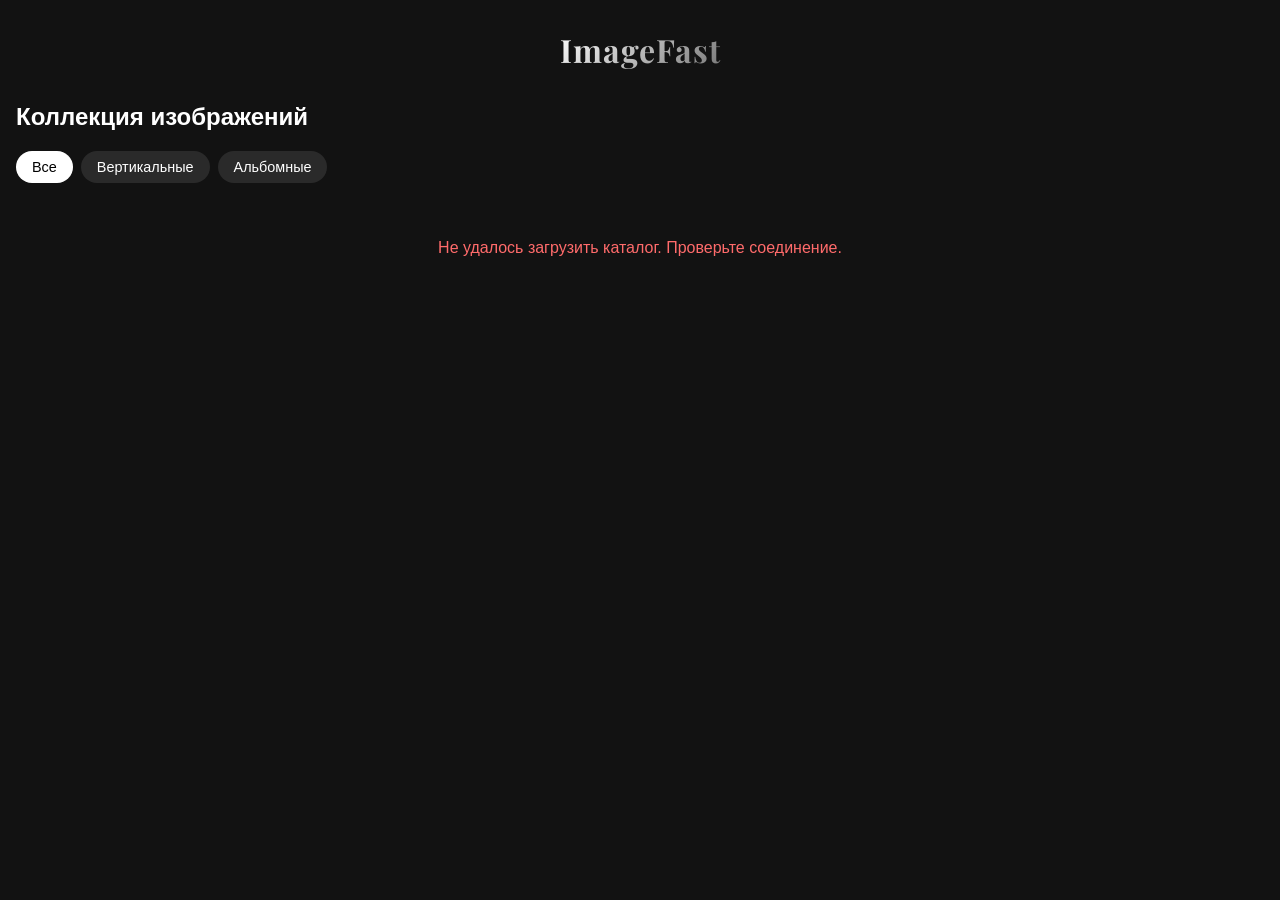
==== index.html @ 4d8ed480 "яндекс метрики" ====
<!DOCTYPE html>
<html lang="ru">
<head>
    <meta charset="UTF-8">
    <meta name="viewport" content="width=device-width, initial-scale=1.0">
    <title>ImageFast</title>

    <!-- Yandex.Metrika counter -->
<script type="text/javascript">
    (function(m,e,t,r,i,k,a){
        m[i]=m[i]||function(){(m[i].a=m[i].a||[]).push(arguments)};
        m[i].l=1*new Date();
        for (var j = 0; j < document.scripts.length; j++) {if (document.scripts[j].src === r) { return; }}
        k=e.createElement(t),a=e.getElementsByTagName(t)[0],k.async=1,k.src=r,a.parentNode.insertBefore(k,a)
    })(window, document,'script','https://mc.yandex.ru/metrika/tag.js?id=112737054', 'ym');

    ym(112737054, 'init', {ssr:true, webvisor:true, clickmap:true, ecommerce:"dataLayer", referrer: document.referrer, url: location.href, accurateTrackBounce:true, trackLinks:true});
</script>
<noscript><div><img src="https://mc.yandex.ru/watch/112737054" style="position:absolute; left:-9999px;" alt="" /></div></noscript>
<!-- /Yandex.Metrika counter -->

    <link rel="icon" type="image/png" href="ImageFast_logo.png">
    <!-- Подключаем выразительный шрифт для логотипа -->
    <link href="https://fonts.googleapis.com/css2?family=Playfair+Display:ital,wght@0,700;1,700&display=swap" rel="stylesheet">
    <!-- Подключаем файл стилей -->
    <link rel="stylesheet" href="style.css">
</head>
<body>

    <!-- Отдельная верхняя полоса для логотипа -->
    <div class="brand-banner">
        <div class="brand-logo-center">ImageFast</div>
    </div>

    <header class="main-header">
        <div class="header-top">
            <h1 id="header-title" class="header-title">Коллекция изображений </h1>
            <button id="header-back-btn" class="back-btn hidden-view" onclick="switchView('categories')">← Назад</button>
        </div>
        
        <div class="filters" id="filters-container">
            <button class="chip active" onclick="setOrientation(null)">Все</button>
            <button class="chip" onclick="setOrientation('portrait')">Вертикальные</button>
            <button class="chip" onclick="setOrientation('landscape')">Альбомные</button>
        </div>
    </header>

    <main>
        <div id="loader" class="loading">Загрузка каталога...</div>

        <div id="categories-view" class="view-container">
            <div id="categories-grid" class="grid"></div>
        </div>

        <div id="wallpapers-view" class="view-container hidden-view">
            <div id="wallpapers-grid" class="grid"></div>
        </div>
    </main>

    <div id="imageModal" class="modal">
        <button class="back-btn modal-close" onclick="closeImage()">← Назад</button>
        
        <div id="modalLoader" class="modal-loader">
            <div class="spinner"></div>
            <div></div>
        </div>

        <!-- Главное изображение сразу принимает эскиз, а по onload подгружает оригинал -->
        <img id="modalImg" src="" alt="Wallpaper">
        
        <div class="modal-nav">
            <button class="nav-circle-btn" onclick="prevImage()" title="Предыдущая">←</button>
            <button class="nav-circle-btn" onclick="nextImage()" title="Следующая">→</button>
        </div>
    </div>

    <script>
        const BASE_DOMAIN = "https://yaaru18058.github.io/QuickImagesCatalog/";
        
        const categoryNameMap = {
            "nature": "Природа",
            "anime": "Аниме",
            "cyberpunk": "Киберпанк",
            "minimalist": "Минимализм",
            "space": "Космос",
            "cars": "Автомобили",
            "cityscape": "Городской пейзаж",
            "dark": "Темные",
            "fantasy": "Фэнтези",
            "abstract": "Абстракция",
            "gaming": "Игры",
            "mountains": "Горы",
            "ocean": "Океан",
            "animals": "Животные",
            "architecture": "Архитектура",
            "retro": "Ретро",
            "sci-fi": "Научная фантастика",
            "sunset": "Закат",
            "neon": "Неон",
            "pixel art": "Пиксель-арт",
            "imported": "Популярные"
        };

        let allWallpapers = [];
        let currentOrientation = null;
        let selectedCategory = null;
        let savedScrollPosition = 0;

        let currentFilteredList = [];
        let currentIndex = 0;

        async function init() {
            try {
                const response = await fetch(BASE_DOMAIN + "catalog.json");
                if (!response.ok) throw new Error("Ошибка загрузки сети");
                allWallpapers = await response.json();
                
                document.getElementById('loader').style.display = 'none';
                renderCategories();
            } catch (e) {
                console.error(e);
                document.getElementById('loader').innerHTML = '<div class="error">Не удалось загрузить каталог. Проверьте соединение.</div>';
            }
        }

        function setOrientation(orientation) {
            currentOrientation = orientation;
            
            document.querySelectorAll('.filters .chip').forEach(btn => {
                btn.classList.remove('active');
                if ((orientation === null && btn.textContent === 'Все') ||
                    (orientation === 'portrait' && btn.textContent === 'Вертикальные') ||
                    (orientation === 'landscape' && btn.textContent === 'Альбомные')) {
                    btn.classList.add('active');
                }
            });

            if (selectedCategory) {
                renderWallpapersContent(selectedCategory);
            } else {
                renderCategoriesContent();
            }
        }

        function switchView(targetView) {
            const catView = document.getElementById('categories-view');
            const wallView = document.getElementById('wallpapers-view');

            const activeView = (targetView === 'wallpapers') ? catView : wallView;
            activeView.classList.add('fade-out');

            if (targetView === 'wallpapers') {
                savedScrollPosition = window.scrollY;
                window.scrollTo({ top: 0, behavior: 'smooth' });
            }

            setTimeout(() => {
                if (targetView === 'categories') {
                    selectedCategory = null;
                    
                    document.getElementById('header-title').classList.remove('hidden-view');
                    document.getElementById('header-back-btn').classList.add('hidden-view');
                    document.getElementById('filters-container').style.display = 'flex';

                    catView.classList.remove('hidden-view');
                    wallView.classList.add('hidden-view');
                    renderCategoriesContent();

                    window.scrollTo(0, savedScrollPosition);
                } else {
                    document.getElementById('header-title').classList.add('hidden-view');
                    document.getElementById('header-back-btn').classList.remove('hidden-view');
                    document.getElementById('filters-container').style.display = 'none';

                    catView.classList.add('hidden-view');
                    wallView.classList.remove('hidden-view');
                    renderWallpapersContent(selectedCategory);
                }

                catView.classList.remove('fade-out');
                wallView.classList.remove('fade-out');
            }, 200);
        }

        function renderCategories() {
            selectedCategory = null;
            document.getElementById('header-title').classList.remove('hidden-view');
            document.getElementById('header-back-btn').classList.add('hidden-view');
            document.getElementById('filters-container').style.display = 'flex';

            document.getElementById('categories-view').classList.remove('hidden-view');
            document.getElementById('wallpapers-view').classList.add('hidden-view');
            renderCategoriesContent();
        }

        function renderCategoriesContent() {
            const uniqueQueries = [...new Set(allWallpapers.map(item => item.category).filter(Boolean))];
            const grid = document.getElementById('categories-grid');
            grid.innerHTML = '';

            uniqueQueries.forEach(catQuery => {
                const title = categoryNameMap[catQuery.toLowerCase()] || 
                    (catQuery.charAt(0).toUpperCase() + catQuery.slice(1));

                const found = allWallpapers.find(item => 
                    item.category && item.category.toLowerCase() === catQuery.toLowerCase() &&
                    (currentOrientation === null || (item.orientation && item.orientation.toLowerCase() === currentOrientation.toLowerCase()))
                ) || allWallpapers.find(item => item.category && item.category.toLowerCase() === catQuery.toLowerCase());

                const pathForPreview = found ? (found.thumb_path || found.path) : '';
                const previewUrl = pathForPreview ? BASE_DOMAIN + pathForPreview : '';

                const card = document.createElement('div');
                card.className = 'card';
                card.onclick = () => selectCategory(catQuery);
                card.innerHTML = `
                    <img src="${previewUrl}" alt="${title}" loading="lazy">
                    <div class="card-overlay">
                        <div class="card-title">${title}</div>
                    </div>
                `;
                grid.appendChild(card);
            });
        }

        function selectCategory(categoryQuery) {
            selectedCategory = categoryQuery;
            switchView('wallpapers');
        }

        function renderWallpapersContent(categoryQuery) {
            const grid = document.getElementById('wallpapers-grid');
            grid.innerHTML = '';

            currentFilteredList = allWallpapers.filter(item => {
                const matchesCategory = item.category && item.category.toLowerCase() === categoryQuery.toLowerCase();
                const matchesOrientation = currentOrientation === null || (item.orientation && item.orientation.toLowerCase() === currentOrientation.toLowerCase());
                return matchesCategory && matchesOrientation;
            });

            if (currentFilteredList.length === 0) {
                const emptyMsg = document.createElement('div');
                emptyMsg.style.gridColumn = "1 / -1";
                emptyMsg.style.textAlign = "center";
                emptyMsg.style.color = "var(--text-gray)";
                emptyMsg.style.marginTop = "40px";
                emptyMsg.textContent = "В этой категории пока нет картинок";
                grid.appendChild(emptyMsg);
                return;
            }

            currentFilteredList.forEach((wallpaper, index) => {
                const pathToUse = wallpaper.thumb_path || wallpaper.path;
                const imageUrl = BASE_DOMAIN + pathToUse;

                const card = document.createElement('div');
                card.className = 'card';
                card.onclick = () => openImageByIndex(index);
                card.innerHTML = `
                    <img src="${imageUrl}" alt="Wallpaper" loading="lazy">
                `;
                grid.appendChild(card);
            });
        }

        function openImageByIndex(index) {
            currentIndex = index;
            
            const modal = document.getElementById('imageModal');
            modal.style.display = 'flex';
            setTimeout(() => modal.classList.add('active'), 10);

            updateModalImage();
        }

        function updateModalImage() {
            if (currentFilteredList.length === 0) return;
            
            const modalImg = document.getElementById('modalImg');
            const modalLoader = document.getElementById('modalLoader');
            
            modalImg.classList.remove('loaded');
            modalLoader.style.opacity = '1';
            modalLoader.style.display = 'flex';

            const wallpaper = currentFilteredList[currentIndex];
            
            // 1. Мгновенно показываем эскиз в качестве основы в модалке
            const thumbToUse = wallpaper.thumb_path || wallpaper.path;
            if (thumbToUse) {
                modalImg.src = BASE_DOMAIN + thumbToUse;
            }

            // 2. Фоном начинаем загружать оригинальное изображение
            const originalUrl = BASE_DOMAIN + wallpaper.path;
            const fullImg = new Image();
            fullImg.src = originalUrl;
            fullImg.onload = () => {
                // Когда оригинал скачался, подменяем источник у основного тега img
                modalImg.src = originalUrl;
                modalImg.classList.add('loaded');
                modalLoader.style.opacity = '0';
                setTimeout(() => {
                    if (modalLoader.style.opacity === '0') {
                        modalLoader.style.display = 'none';
                    }
                }, 300);
            };
        }

        function nextImage() {
            if (currentFilteredList.length === 0) return;
            currentIndex = (currentIndex + 1) % currentFilteredList.length;
            updateModalImage();
        }

        function prevImage() {
            if (currentFilteredList.length === 0) return;
            currentIndex = (currentIndex - 1 + currentFilteredList.length) % currentFilteredList.length;
            updateModalImage();
        }

        function closeImage() {
            const modal = document.getElementById('imageModal');
            modal.classList.remove('active');
            
            setTimeout(() => {
                modal.style.display = 'none';
                document.getElementById('modalImg').src = '';
                document.getElementById('modalImg').classList.remove('loaded');
            }, 300);
        }

        init();
    </script>
</body>
</html>
---- style.css ----
:root {
    --bg-color: #121212;
    --card-bg: #1e1e1e;
    --text-color: #ffffff;
    --text-gray: #aaaaaa;
    --chip-bg: #2a2a2a;
    --accent: #ffffff;
}

* {
    box-sizing: border-box;
    margin: 0;
    padding: 0;
}

body {
    font-family: -apple-system, BlinkMacSystemFont, "Segoe UI", Roboto, Helvetica, Arial, sans-serif;
    background-color: var(--bg-color);
    color: var(--text-color);
    padding: 16px;
    scroll-behavior: smooth;
}

/* Отдельная верхняя полоса для логотипа */
.brand-banner {
    text-align: center;
    padding: 12px 0 20px 0;
    margin-bottom: 4px;
}

/* Выразительный логотип ImageFast */
.brand-logo-center {
    font-family: 'Playfair Display', Georgia, serif;
    font-size: 2rem;
    font-weight: 700;
    letter-spacing: 1px;
    background: linear-gradient(135deg, #ffffff 0%, #777777 100%);
    -webkit-background-clip: text;
    -webkit-text-fill-color: transparent;
    display: inline-block;
}

/* Шапка каталога */
.main-header {
    position: relative;
    background-color: var(--bg-color);
    z-index: 50;
    padding-bottom: 12px;
    margin-bottom: 16px;
}

/* Контейнер верхней части шапки: заголовок и кнопка выровнены по одной линии */
.header-top {
    display: flex;
    align-items: center;
    justify-content: space-between;
    margin-bottom: 12px;
    min-height: 44px;
}

h1.header-title {
    font-size: 1.5rem;
    margin: 0;
}

/* Фильтры ориентации */
.filters {
    display: flex;
    gap: 8px;
    overflow-x: auto;
    padding-bottom: 4px;
}

.chip {
    background-color: var(--chip-bg);
    color: var(--text-color);
    border: none;
    padding: 8px 16px;
    border-radius: 20px;
    cursor: pointer;
    font-size: 0.9rem;
    white-space: nowrap;
    transition: background 0.2s ease, color 0.2s ease;
}

.chip.active {
    background-color: var(--accent);
    color: #000000;
    font-weight: 500;
}

.view-container {
    opacity: 1;
    transition: opacity 0.2s ease;
}

.view-container.fade-out {
    opacity: 0;
}

.hidden-view {
    display: none !important;
}

/* Сетка категорий и картинок */
.grid {
    display: grid;
    grid-template-columns: repeat(auto-fill, minmax(280px, 1fr));
    gap: 16px;
}

.card {
    background-color: var(--card-bg);
    border-radius: 12px;
    overflow: hidden;
    position: relative;
    height: 180px;
    cursor: pointer;
    box-shadow: 0 4px 6px rgba(0,0,0,0.3);
    transition: transform 0.3s ease, box-shadow 0.3s ease;
}

.card:hover {
    transform: translateY(-4px);
    box-shadow: 0 8px 15px rgba(0,0,0,0.4);
}

.card img {
    width: 100%;
    height: 100%;
    object-fit: cover;
    transition: opacity 0.3s ease;
}

.card-overlay {
    position: absolute;
    bottom: 0;
    left: 0;
    right: 0;
    top: 0;
    background: linear-gradient(to top, rgba(0,0,0,0.7) 0%, rgba(0,0,0,0.1) 60%);
    display: flex;
    align-items: flex-end;
    padding: 16px;
}

.card-title {
    font-size: 1.25rem;
    font-weight: 600;
    color: var(--text-color);
}

/* Единый стиль для обеих кнопок «Назад» */
.back-btn {
    background: rgba(255, 255, 255, 0.8);
    border: none;
    border-radius: 20px;
    cursor: pointer;
    display: inline-flex;
    align-items: center;
    gap: 6px;
    padding: 10px 16px;
    font-size: 0.95rem;
    font-weight: 500;
    color: #000;
    transition: background 0.2s ease;
}

.back-btn:hover {
    background: #ffffff;
}

/* Модальное окно просмотра */
.modal {
    display: none;
    position: fixed;
    top: 0;
    left: 0;
    width: 100%;
    height: 100%;
    background-color: rgba(0,0,0,0.95);
    justify-content: center;
    align-items: center;
    z-index: 1000;
    padding: 20px;
    opacity: 0;
    transition: opacity 0.3s ease;
}

.modal.active {
    opacity: 1;
}

.modal img#modalImg {
    max-width: 100%;
    max-height: 100%;
    object-fit: contain;
    /* Изначально картинка (эскиз) видна сразу, но с легким размытием/прозрачностью до подгрузки оригинала */
    opacity: 0.6;
    filter: blur(4px);
    transition: opacity 0.3s ease, filter 0.3s ease;
}

.modal img#modalImg.loaded {
    opacity: 1;
    filter: blur(0);
}

.modal-close {
    position: absolute;
    top: 16px;
    left: 16px;
    z-index: 1010;
}

.modal-loader {
    position: absolute;
    display: flex;
    flex-direction: column;
    align-items: center;
    justify-content: center;
    gap: 12px;
    color: var(--text-gray);
    font-size: 0.95rem;
    z-index: 1005;
    pointer-events: none; /* чтобы лоадер не мешал кликам */
    transition: opacity 0.3s ease;
}

.spinner {
    width: 36px;
    height: 36px;
    border: 3px solid rgba(255, 255, 255, 0.1);
    border-top: 3px solid #ffffff;
    border-radius: 50%;
    animation: spin 0.8s linear infinite;
}

@keyframes spin {
    0% { transform: rotate(0deg); }
    100% { transform: rotate(360deg); }
}

/* Десктопное положение навигации (по центру справа) */
.modal-nav {
    position: absolute;
    right: 20px;
    top: 50%;
    transform: translateY(-50%);
    display: flex;
    flex-direction: row;
    gap: 12px;
    z-index: 1010;
}

.nav-circle-btn {
    width: 48px;
    height: 48px;
    border-radius: 50%;
    background: rgba(255, 255, 255, 0.8);
    border: none;
    color: #000;
    font-size: 1.25rem;
    font-weight: bold;
    cursor: pointer;
    display: flex;
    align-items: center;
    justify-content: center;
    line-height: 1;
    padding: 0;
    transition: background 0.2s ease, transform 0.2s ease;
    box-shadow: 0 4px 10px rgba(0,0,0,0.4);
}

.nav-circle-btn:hover {
    background: #ffffff;
    transform: scale(1.08);
}

.error {
    color: #ff6b6b;
    text-align: center;
    margin-top: 40px;
}

.loading {
    text-align: center;
    color: var(--text-gray);
    margin-top: 40px;
}

/* Мобильная адаптация: переносим стрелки наверх вправо на один уровень с кнопкой «Назад» */
@media (max-width: 768px) {
    .modal-nav {
        top: 16px;
        right: 16px;
        transform: none;
        flex-direction: row;
        gap: 8px;
    }

    .nav-circle-btn {
        width: 40px;
        height: 40px;
        font-size: 1rem;
    }

    .back-btn {
        padding: 8px 12px;
        font-size: 0.85rem;
    }
}
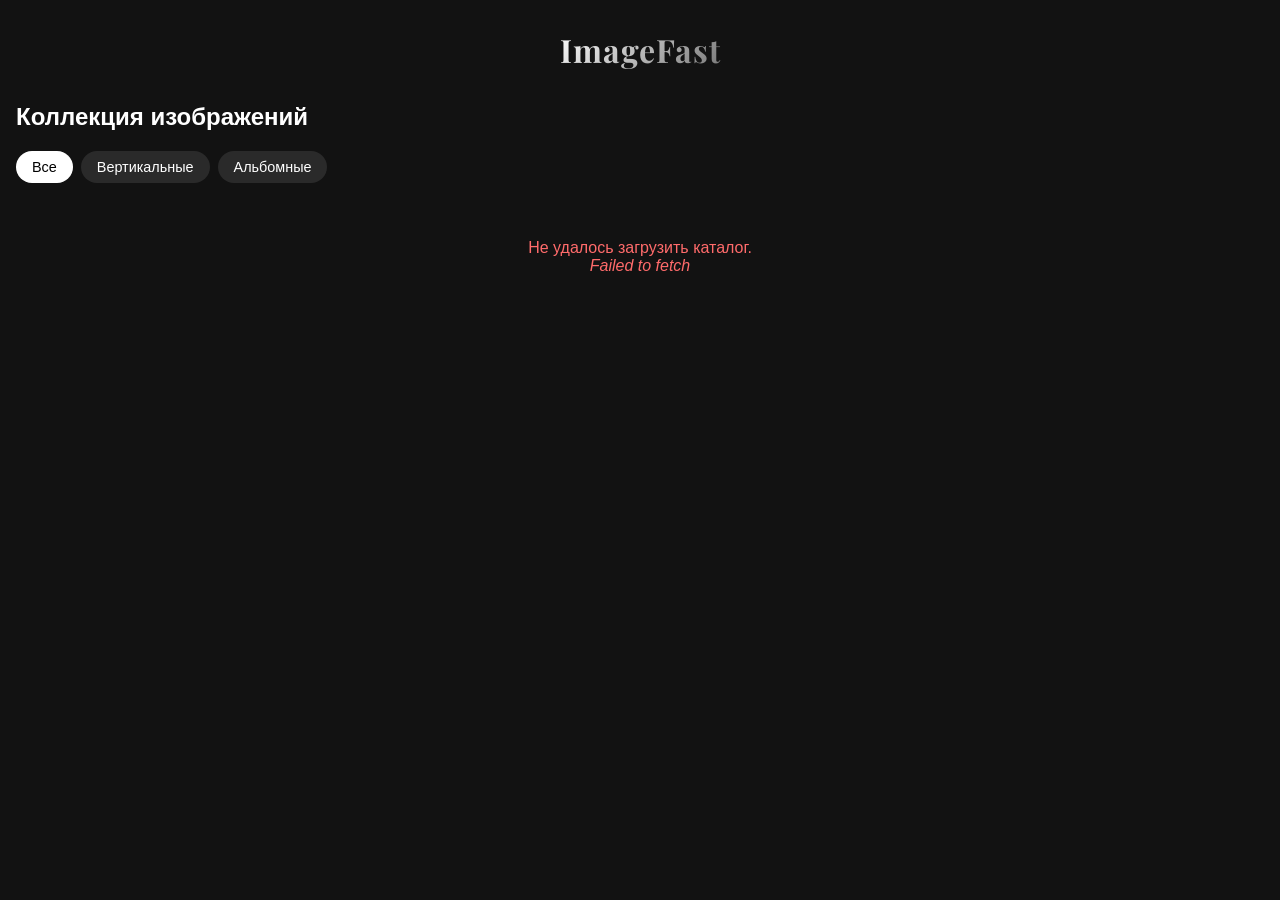
==== commit 1ef5571b: "добавлен конфиг" ====
--- a/index.html
+++ b/index.html
@@ -2,71 +2,64 @@
 <html lang="ru">
 <head>
     <meta charset="UTF-8">
+
+    <link rel="icon" type="image/png" href="ImageFast_logo.png">
+
     <meta name="viewport" content="width=device-width, initial-scale=1.0">
-    <title>ImageFast</title>
-
-    <!-- Yandex.Metrika counter -->
-<script type="text/javascript">
-    (function(m,e,t,r,i,k,a){
-        m[i]=m[i]||function(){(m[i].a=m[i].a||[]).push(arguments)};
-        m[i].l=1*new Date();
-        for (var j = 0; j < document.scripts.length; j++) {if (document.scripts[j].src === r) { return; }}
-        k=e.createElement(t),a=e.getElementsByTagName(t)[0],k.async=1,k.src=r,a.parentNode.insertBefore(k,a)
-    })(window, document,'script','https://mc.yandex.ru/metrika/tag.js?id=112737054', 'ym');
-
-    ym(112737054, 'init', {ssr:true, webvisor:true, clickmap:true, ecommerce:"dataLayer", referrer: document.referrer, url: location.href, accurateTrackBounce:true, trackLinks:true});
-</script>
-<noscript><div><img src="https://mc.yandex.ru/watch/112737054" style="position:absolute; left:-9999px;" alt="" /></div></noscript>
-<!-- /Yandex.Metrika counter -->
-
-    <link rel="icon" type="image/png" href="ImageFast_logo.png">
-    <!-- Подключаем выразительный шрифт для логотипа -->
-    <link href="https://fonts.googleapis.com/css2?family=Playfair+Display:ital,wght@0,700;1,700&display=swap" rel="stylesheet">
-    <!-- Подключаем файл стилей -->
-    <link rel="stylesheet" href="style.css">
+    <title></title>
+    <meta id="meta-description" name="description" content="">
+
+    <link id="canonical-url" rel="canonical" href="">
+
+    <script id="yandex-script" src="" async></script>
+    <noscript><div id="yandex-noscript"></div></noscript>
+
+    <link id="site-favicon" rel="icon" type="image/png" href="">
+    <link id="site-fonts" rel="stylesheet" href="">
+    <link id="site-styles" rel="stylesheet" href="">
 </head>
 <body>
 
-    <!-- Отдельная верхняя полоса для логотипа -->
     <div class="brand-banner">
-        <div class="brand-logo-center">ImageFast</div>
+        <div id="brand-logo" class="brand-logo-center" style="cursor: pointer;" onclick="goHome()"></div>
     </div>
 
     <header class="main-header">
         <div class="header-top">
-            <h1 id="header-title" class="header-title">Коллекция изображений </h1>
-            <button id="header-back-btn" class="back-btn hidden-view" onclick="switchView('categories')">← Назад</button>
+            <h1 id="header-title" class="header-title"></h1>
+            <button id="header-back-btn" class="back-btn hidden-view" onclick="goHome()"></button>
         </div>
         
         <div class="filters" id="filters-container">
-            <button class="chip active" onclick="setOrientation(null)">Все</button>
-            <button class="chip" onclick="setOrientation('portrait')">Вертикальные</button>
-            <button class="chip" onclick="setOrientation('landscape')">Альбомные</button>
+            <button id="filter-btn-all" class="chip active" onclick="setOrientation(null)"></button>
+            <button id="filter-btn-portrait" class="chip" onclick="setOrientation('portrait')"></button>
+            <button id="filter-btn-landscape" class="chip" onclick="setOrientation('landscape')"></button>
         </div>
     </header>
 
     <main>
-        <div id="loader" class="loading">Загрузка каталога...</div>
+        <div id="loader" class="loading"></div>
 
         <div id="categories-view" class="view-container">
             <div id="categories-grid" class="grid"></div>
         </div>
 
         <div id="wallpapers-view" class="view-container hidden-view">
+            <div id="category-description" class="category-description-box" style="margin-bottom: 20px; line-height: 1.6; color: var(--text-gray, #ccc); font-size: 1.05rem; padding: 0 10px;"></div>
             <div id="wallpapers-grid" class="grid"></div>
         </div>
     </main>
 
-    <div id="imageModal" class="modal">
-        <button class="back-btn modal-close" onclick="closeImage()">← Назад</button>
+    <div id="imageModal" class="modal" itemscope itemtype="http://schema.org/ImageObject">
+        <button id="modal-close-btn" class="back-btn modal-close" onclick="closeImage()"></button>
         
         <div id="modalLoader" class="modal-loader">
             <div class="spinner"></div>
             <div></div>
         </div>
 
-        <!-- Главное изображение сразу принимает эскиз, а по onload подгружает оригинал -->
-        <img id="modalImg" src="" alt="Wallpaper">
+        <img id="modalImg" src="" alt="Wallpaper" itemprop="contentUrl">
+        <meta itemprop="caption" id="modalCaption" content="Красивые обои для ПК и смартфона">
         
         <div class="modal-nav">
             <button class="nav-circle-btn" onclick="prevImage()" title="Предыдущая">←</button>
@@ -75,7 +68,10 @@
     </div>
 
     <script>
-        const BASE_DOMAIN = "https://yaaru18058.github.io/QuickImagesCatalog/";
+        let BASE_DOMAIN = "";
+        let CONFIG = {};
+
+        const DEFAULT_DESCRIPTION = "Бесплатные обои для рабочего стола и телефона в высоком разрешении. Огромная коллекция качественных картинок лесов, аниме, авто, космоса и пейзажей.";
         
         const categoryNameMap = {
             "nature": "Природа",
@@ -101,6 +97,30 @@
             "imported": "Популярные"
         };
 
+        const categoryDescriptions = {
+            "nature": "Красивые обои с природой на рабочий стол и телефон. Большая коллекция качественных картинок лесов, гор, рек и пейзажей в высоком разрешении.",
+            "anime": "Лучшие аниме обои и картинки для любителей японской анимации. Яркие и атмосферные заставки на экран смартфона или ПК.",
+            "cyberpunk": "Атмосферные обои в стиле киберпанк: футуристические города, неон, технологии и ночная эстетика для устройств.",
+            "minimalist": "Строгие и стильные минималистичные обои. Ничего лишнего — только чистые цвета и лаконичный дизайн для рабочего стола.",
+            "space": "Удивительные космические обои: звезды, галактики, туманности и планеты. Тайны Вселенной на заставках.",
+            "cars": "Крутые обои с автомобилями: спорткары, классика и суперкары в высоком качестве для истинных автолюбителей.",
+            "cityscape": "Обои с городскими пейзажами и ночными мегаполисами. Архитектура и огни больших городов на экране.",
+            "dark": "Темные и готические обои для любителей строгой эстетики и OLED-экранов. Стильные темные заставки.",
+            "fantasy": "Сказочные миры, магия и фантастические существа. Коллекция картинок в атмосфере фэнтези.",
+            "abstract": "Яркие и необычные абстрактные изображения, узоры и графические текстуры для оригинального оформления экрана.",
+            "gaming": "Игровые обои для геймеров: любимые персонажи, арты и кадры из популярных видеоигр.",
+            "mountains": "Величественные горные вершины, заснеженные склоны и альпийские пейзажи на заставки.",
+            "ocean": "Морские просторы, океанские волны, пляжи и подводный мир для любителей стихии воды.",
+            "animals": "Милые и дикие животные в высоком разрешении: качественные фотографии и арты зверей.",
+            "architecture": "Удивительные здания, мосты и памятники мировой архитектуры на рабочем столе.",
+            "retro": "Винтажные и ретро-обои в стиле прошлых десятилетий для создания особой атмосферы.",
+            "sci-fi": "Научная фантастика, футуризм, космические корабли и неизведанные миры.",
+            "sunset": "Красивейшие закаты и рассветы: краски неба, солнце и романтическая атмосфера.",
+            "neon": "Яркие неоновые подсветки, вывески и кибер-дизайн в темных тонах.",
+            "pixel art": "Пиксель-арт обои для ценителей ретро-гейминга и пиксельной графики.",
+            "imported": "Популярные и самые скачиваемые обои и заставки для телефонов и ПК."
+        };
+
         let allWallpapers = [];
         let currentOrientation = null;
         let selectedCategory = null;
@@ -109,28 +129,136 @@
         let currentFilteredList = [];
         let currentIndex = 0;
 
+        function getDayOfWeekSeed() {
+            const now = new Date();
+            const year = now.getFullYear();
+            const startOfYear = new Date(year, 0, 1);
+            const weekNumber = Math.ceil((((now - startOfYear) / 86400000) + startOfYear.getDay() + 1) / 7);
+            const dayOfWeek = now.getDay();
+            return year * 1000 + weekNumber * 10 + dayOfWeek;
+        }
+
+        function createSeededRandom(seed) {
+            let s = seed % 2147483647;
+            if (s <= 0) s += 2147483646;
+            return function() {
+                s = (s * 16807) % 2147483647;
+                return (s - 1) / 2147483646;
+            };
+        }
+
+        function seededShuffle(array, seed) {
+            const arr = [...array];
+            const rnd = createSeededRandom(seed);
+            for (let i = arr.length - 1; i > 0; i--) {
+                const j = Math.floor(rnd() * (i + 1));
+                [arr[i], arr[j]] = [arr[j], arr[i]];
+            }
+            return arr;
+        }
+
+        function applyConfigUI() {
+            document.title = CONFIG.defaultTitle || "ImageFast";
+            document.getElementById('meta-description').setAttribute('content', CONFIG.defaultDescription || DEFAULT_DESCRIPTION);
+
+            document.getElementById('brand-logo').textContent = CONFIG.siteName || "ImageFast";
+            document.getElementById('header-title').textContent = CONFIG.headerTitle || "Коллекция изображений";
+            
+            const backText = CONFIG.backButtonText || "← Назад";
+            document.getElementById('header-back-btn').textContent = backText;
+            document.getElementById('modal-close-btn').textContent = backText;
+
+            document.getElementById('loader').textContent = CONFIG.loaderText || "Загрузка каталога...";
+
+            document.getElementById('filter-btn-all').textContent = CONFIG.filterAllText || "Все";
+            document.getElementById('filter-btn-portrait').textContent = CONFIG.filterPortraitText || "Вертикальные";
+            document.getElementById('filter-btn-landscape').textContent = CONFIG.filterLandscapeText || "Альбомные";
+
+            if (CONFIG.logoPath) {
+                document.getElementById('site-favicon').href = CONFIG.logoPath;
+            }
+            if (CONFIG.fontsUrl) {
+                document.getElementById('site-fonts').href = CONFIG.fontsUrl;
+            }
+            if (CONFIG.stylesUrl) {
+                document.getElementById('site-styles').href = CONFIG.stylesUrl;
+            }
+            if (CONFIG.yandexScriptSrc) {
+                document.getElementById('yandex-script').src = CONFIG.yandexScriptSrc;
+            }
+            if (CONFIG.yandexMetrikaId) {
+                const noscriptContainer = document.getElementById('yandex-noscript');
+                if (noscriptContainer) {
+                    noscriptContainer.innerHTML = `<div><img src="https://mc.yandex.ru/watch/${CONFIG.yandexMetrikaId}" style="position:absolute; left:-9999px;" alt="" /></div>`;
+                }
+            }
+        }
+
         async function init() {
             try {
-                const response = await fetch(BASE_DOMAIN + "catalog.json");
-                if (!response.ok) throw new Error("Ошибка загрузки сети");
+                const configResponse = await fetch("config.json");
+                if (!configResponse.ok) {
+                    throw new Error("Не удалось загрузить файл config.json");
+                }
+                CONFIG = await configResponse.json();
+
+                applyConfigUI();
+
+                BASE_DOMAIN = CONFIG.imagesCatalogUrl || "";
+                if (BASE_DOMAIN && !BASE_DOMAIN.endsWith('/')) {
+                    BASE_DOMAIN += '/';
+                }
+
+                const catalogFileName = CONFIG.catalogFileName || "catalog.json";
+                const response = await fetch(BASE_DOMAIN + catalogFileName);
+                if (!response.ok) {
+                    throw new Error(`Ошибка загрузки ${catalogFileName} (${response.status})`);
+                }
+                
                 allWallpapers = await response.json();
                 
                 document.getElementById('loader').style.display = 'none';
-                renderCategories();
+
+                const urlParams = new URLSearchParams(window.location.search);
+                const categoryParam = urlParams.get('category');
+
+                if (categoryParam) {
+                    selectCategory(categoryParam, false);
+                } else {
+                    renderCategories();
+                }
             } catch (e) {
                 console.error(e);
-                document.getElementById('loader').innerHTML = '<div class="error">Не удалось загрузить каталог. Проверьте соединение.</div>';
+                document.getElementById('loader').innerHTML = `<div class="error">Не удалось загрузить каталог.<br><em>${e.message}</em></div>`;
+            }
+        }
+
+        window.addEventListener('popstate', (event) => {
+            if (event.state && event.state.category) {
+                selectCategory(event.state.category, false);
+            } else {
+                switchView('categories', false);
+            }
+        });
+
+        function goHome() {
+            if (selectedCategory) {
+                switchView('categories', true);
             }
         }
 
         function setOrientation(orientation) {
             currentOrientation = orientation;
             
+            const btnAll = CONFIG.filterAllText || "Все";
+            const btnPortrait = CONFIG.filterPortraitText || "Вертикальные";
+            const btnLandscape = CONFIG.filterLandscapeText || "Альбомные";
+
             document.querySelectorAll('.filters .chip').forEach(btn => {
                 btn.classList.remove('active');
-                if ((orientation === null && btn.textContent === 'Все') ||
-                    (orientation === 'portrait' && btn.textContent === 'Вертикальные') ||
-                    (orientation === 'landscape' && btn.textContent === 'Альбомные')) {
+                if ((orientation === null && btn.textContent === btnAll) ||
+                    (orientation === 'portrait' && btn.textContent === btnPortrait) ||
+                    (orientation === 'landscape' && btn.textContent === btnLandscape)) {
                     btn.classList.add('active');
                 }
             });
@@ -142,7 +270,7 @@
             }
         }
 
-        function switchView(targetView) {
+        function switchView(targetView, pushState = true) {
             const catView = document.getElementById('categories-view');
             const wallView = document.getElementById('wallpapers-view');
 
@@ -162,6 +290,19 @@
                     document.getElementById('header-back-btn').classList.add('hidden-view');
                     document.getElementById('filters-container').style.display = 'flex';
 
+                    document.title = CONFIG.defaultTitle || "ImageFast";
+                    document.getElementById('meta-description').setAttribute('content', CONFIG.defaultDescription || DEFAULT_DESCRIPTION);
+                    
+                    const canonicalTag = document.getElementById('canonical-url');
+                    if (canonicalTag) {
+                        canonicalTag.setAttribute('href', BASE_DOMAIN);
+                    }
+
+                    if (pushState) {
+                        const newUrl = window.location.pathname;
+                        history.pushState(null, '', newUrl);
+                    }
+
                     catView.classList.remove('hidden-view');
                     wallView.classList.add('hidden-view');
                     renderCategoriesContent();
@@ -190,31 +331,53 @@
 
             document.getElementById('categories-view').classList.remove('hidden-view');
             document.getElementById('wallpapers-view').classList.add('hidden-view');
+            
+            document.title = CONFIG.defaultTitle || "ImageFast";
+            document.getElementById('meta-description').setAttribute('content', CONFIG.defaultDescription || DEFAULT_DESCRIPTION);
+            
+            const canonicalTag = document.getElementById('canonical-url');
+            if (canonicalTag) {
+                canonicalTag.setAttribute('href', BASE_DOMAIN);
+            }
+
             renderCategoriesContent();
         }
 
         function renderCategoriesContent() {
+            const seed = getDayOfWeekSeed();
+            
             const uniqueQueries = [...new Set(allWallpapers.map(item => item.category).filter(Boolean))];
+
             const grid = document.getElementById('categories-grid');
             grid.innerHTML = '';
 
             uniqueQueries.forEach(catQuery => {
-                const title = categoryNameMap[catQuery.toLowerCase()] || 
-                    (catQuery.charAt(0).toUpperCase() + catQuery.slice(1));
-
-                const found = allWallpapers.find(item => 
+                const catKey = catQuery.toLowerCase();
+                const title = categoryNameMap[catKey] || (catQuery.charAt(0).toUpperCase() + catQuery.slice(1));
+                const catDesc = categoryDescriptions[catKey] || `Обои и картинки из категории ${title}`;
+
+                const matchingItems = allWallpapers.filter(item => 
                     item.category && item.category.toLowerCase() === catQuery.toLowerCase() &&
                     (currentOrientation === null || (item.orientation && item.orientation.toLowerCase() === currentOrientation.toLowerCase()))
-                ) || allWallpapers.find(item => item.category && item.category.toLowerCase() === catQuery.toLowerCase());
+                );
+
+                const listToPick = matchingItems.length > 0 ? matchingItems : allWallpapers.filter(item => item.category && item.category.toLowerCase() === catQuery.toLowerCase());
+                
+                const shuffledItems = seededShuffle(listToPick, seed + catQuery.length);
+                const found = shuffledItems[0];
 
                 const pathForPreview = found ? (found.thumb_path || found.path) : '';
                 const previewUrl = pathForPreview ? BASE_DOMAIN + pathForPreview : '';
 
                 const card = document.createElement('div');
                 card.className = 'card';
+                card.setAttribute('itemscope', '');
+                card.setAttribute('itemtype', 'http://schema.org/ImageObject');
                 card.onclick = () => selectCategory(catQuery);
                 card.innerHTML = `
-                    <img src="${previewUrl}" alt="${title}" loading="lazy">
+                    <img src="${previewUrl}" alt="Категория ${title} — обои и заставки" itemprop="contentUrl" loading="lazy">
+                    <meta itemprop="name" content="${title}">
+                    <meta itemprop="description" content="${catDesc}">
                     <div class="card-overlay">
                         <div class="card-title">${title}</div>
                     </div>
@@ -223,20 +386,54 @@
             });
         }
 
-        function selectCategory(categoryQuery) {
+        function selectCategory(categoryQuery, pushState = true) {
             selectedCategory = categoryQuery;
-            switchView('wallpapers');
+            
+            const catKey = categoryQuery.toLowerCase();
+            const catTitle = categoryNameMap[catKey] || (catKey.charAt(0).toUpperCase() + catKey.slice(1));
+            const catDesc = categoryDescriptions[catKey] || (CONFIG.defaultDescription || DEFAULT_DESCRIPTION);
+            
+            const siteName = CONFIG.siteName || "ImageFast";
+            document.title = `${catTitle} — Обои для рабочего стола и телефона | ${siteName}`;
+            document.getElementById('meta-description').setAttribute('content', catDesc);
+
+            const canonicalTag = document.getElementById('canonical-url');
+            if (canonicalTag) {
+                canonicalTag.setAttribute('href', `${BASE_DOMAIN}?category=${encodeURIComponent(categoryQuery)}`);
+            }
+
+            if (pushState) {
+                const newUrl = `${window.location.pathname}?category=${encodeURIComponent(categoryQuery)}`;
+                history.pushState({ category: categoryQuery }, '', newUrl);
+            }
+
+            switchView('wallpapers', false);
         }
 
         function renderWallpapersContent(categoryQuery) {
             const grid = document.getElementById('wallpapers-grid');
+            const descContainer = document.getElementById('category-description');
+            
             grid.innerHTML = '';
 
-            currentFilteredList = allWallpapers.filter(item => {
+            const catKey = categoryQuery.toLowerCase();
+            const catTitle = categoryNameMap[catKey] || (catKey.charAt(0).toUpperCase() + catKey.slice(1));
+
+            if (categoryDescriptions[catKey]) {
+                descContainer.innerHTML = `<h2 style="font-size: 1.4rem; color: #fff; margin-bottom: 8px;">${catTitle}</h2><p>${categoryDescriptions[catKey]}</p>`;
+                descContainer.style.display = 'block';
+            } else {
+                descContainer.style.display = 'none';
+            }
+
+            const filtered = allWallpapers.filter(item => {
                 const matchesCategory = item.category && item.category.toLowerCase() === categoryQuery.toLowerCase();
                 const matchesOrientation = currentOrientation === null || (item.orientation && item.orientation.toLowerCase() === currentOrientation.toLowerCase());
                 return matchesCategory && matchesOrientation;
             });
+
+            const seed = getDayOfWeekSeed();
+            currentFilteredList = seededShuffle(filtered, seed);
 
             if (currentFilteredList.length === 0) {
                 const emptyMsg = document.createElement('div');
@@ -244,7 +441,7 @@
                 emptyMsg.style.textAlign = "center";
                 emptyMsg.style.color = "var(--text-gray)";
                 emptyMsg.style.marginTop = "40px";
-                emptyMsg.textContent = "В этой категории пока нет картинок";
+                emptyMsg.textContent = CONFIG.emptyCategoryMessage || "В этой категории пока нет картинок";
                 grid.appendChild(emptyMsg);
                 return;
             }
@@ -252,12 +449,17 @@
             currentFilteredList.forEach((wallpaper, index) => {
                 const pathToUse = wallpaper.thumb_path || wallpaper.path;
                 const imageUrl = BASE_DOMAIN + pathToUse;
+                const imgAlt = `Обои ${catTitle} #${index + 1} в высоком разрешении`;
 
                 const card = document.createElement('div');
                 card.className = 'card';
+                card.setAttribute('itemscope', '');
+                card.setAttribute('itemtype', 'http://schema.org/ImageObject');
                 card.onclick = () => openImageByIndex(index);
                 card.innerHTML = `
-                    <img src="${imageUrl}" alt="Wallpaper" loading="lazy">
+                    <img src="${imageUrl}" alt="${imgAlt}" itemprop="contentUrl" loading="lazy">
+                    <meta itemprop="name" content="${catTitle} #${index + 1}">
+                    <meta itemprop="description" content="${imgAlt}">
                 `;
                 grid.appendChild(card);
             });
@@ -265,11 +467,9 @@
 
         function openImageByIndex(index) {
             currentIndex = index;
-            
             const modal = document.getElementById('imageModal');
             modal.style.display = 'flex';
             setTimeout(() => modal.classList.add('active'), 10);
-
             updateModalImage();
         }
 
@@ -278,25 +478,46 @@
             
             const modalImg = document.getElementById('modalImg');
             const modalLoader = document.getElementById('modalLoader');
+            const modalCaption = document.getElementById('modalCaption');
             
             modalImg.classList.remove('loaded');
             modalLoader.style.opacity = '1';
             modalLoader.style.display = 'flex';
 
             const wallpaper = currentFilteredList[currentIndex];
-            
-            // 1. Мгновенно показываем эскиз в качестве основы в модалке
+            const originalUrl = BASE_DOMAIN + wallpaper.path;
             const thumbToUse = wallpaper.thumb_path || wallpaper.path;
+
+            const catKey = selectedCategory ? selectedCategory.toLowerCase() : '';
+            const catTitle = categoryNameMap[catKey] || 'Картинка';
+            const imgAltText = `${catTitle} — Качественные обои #${currentIndex + 1}`;
+            
+            modalImg.alt = imgAltText;
+            if (modalCaption) {
+                modalCaption.setAttribute('content', imgAltText);
+            }
+
+            if (wallpaper.width && wallpaper.height) {
+                modalImg.width = wallpaper.width;
+                modalImg.height = wallpaper.height;
+            } else {
+                const probeImg = new Image();
+                probeImg.src = originalUrl;
+                probeImg.onload = () => {
+                    wallpaper.width = probeImg.naturalWidth;
+                    wallpaper.height = probeImg.naturalHeight;
+                    modalImg.width = wallpaper.width;
+                    modalImg.height = wallpaper.height;
+                };
+            }
+
             if (thumbToUse) {
                 modalImg.src = BASE_DOMAIN + thumbToUse;
             }
 
-            // 2. Фоном начинаем загружать оригинальное изображение
-            const originalUrl = BASE_DOMAIN + wallpaper.path;
             const fullImg = new Image();
             fullImg.src = originalUrl;
             fullImg.onload = () => {
-                // Когда оригинал скачался, подменяем источник у основного тега img
                 modalImg.src = originalUrl;
                 modalImg.classList.add('loaded');
                 modalLoader.style.opacity = '0';
@@ -327,6 +548,8 @@
             setTimeout(() => {
                 modal.style.display = 'none';
                 document.getElementById('modalImg').src = '';
+                document.getElementById('modalImg').removeAttribute('width');
+                document.getElementById('modalImg').removeAttribute('height');
                 document.getElementById('modalImg').classList.remove('loaded');
             }, 300);
         }
